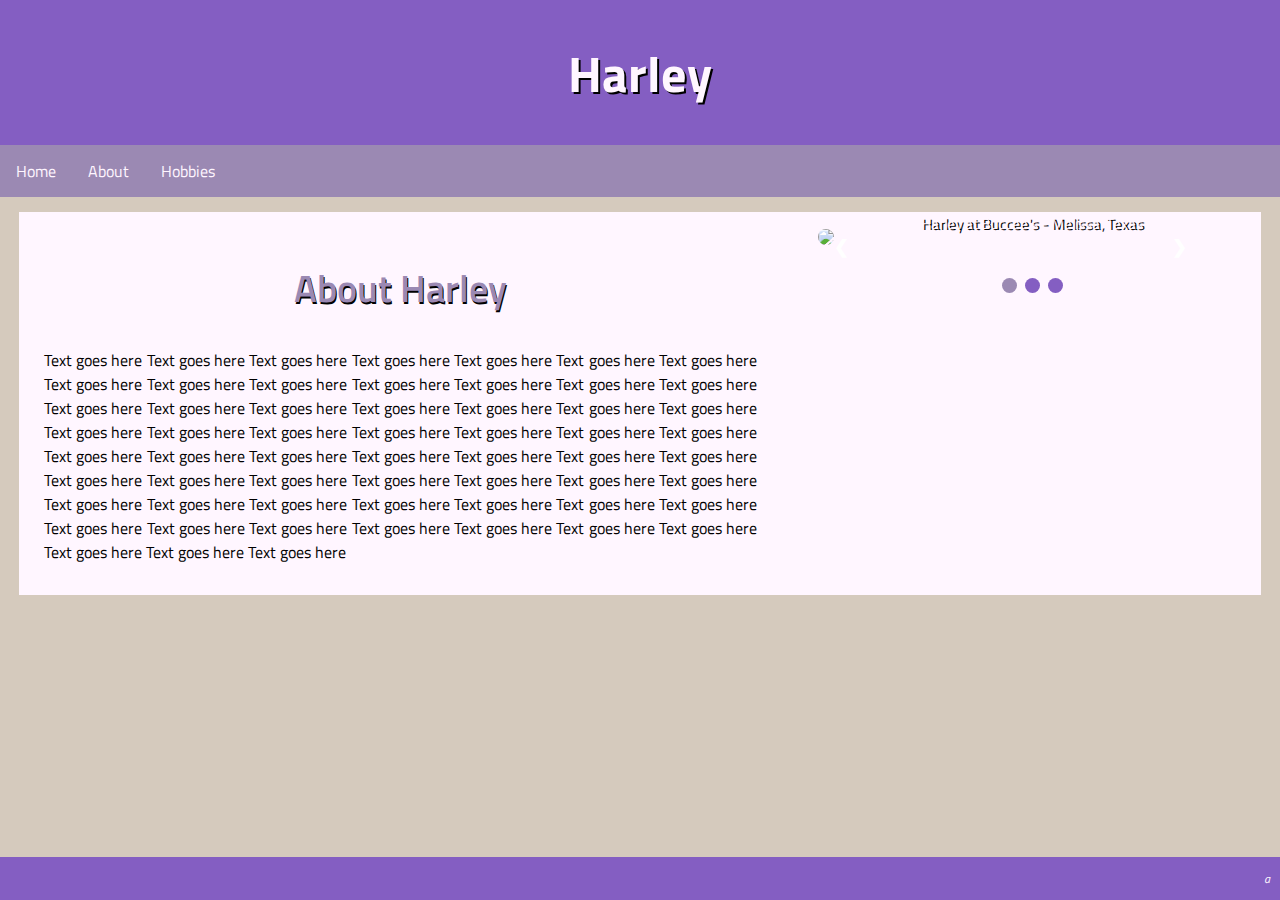
==== about.html @ cc7b2b5e "bioSite layout" ====
<!DOCTYPE html>
<html lang="en">
    <head>
        <meta charset="UTF-8">
        <link href="bioSite.css" rel="stylesheet" />
        <title>CSD 340 Web Development with HTML and CSS</title>

        <link rel="preconnect" href="https://fonts.googleapis.com">
        <link rel="preconnect" href="https://fonts.gstatic.com" crossorigin>
        <link href="https://fonts.googleapis.com/css2?family=Titillium+Web:wght@200;300;400;600;700&display=swap" rel="stylesheet"> 
    </head>

    <header>
        <h1>Harley</h1>
    </header>

    <body>
        <div id="navbar">
            <a href="index.html">Home</a>
            <a href="about.html">About</a>
            <a href="hobbies.html">Hobbies</a>
        </div>

        <div id="container">
            <div id="text">
                <h2>About Harley</h2>
                <p> Text goes here Text goes here Text goes here Text goes here Text goes here Text goes here Text goes here Text goes here Text goes here Text goes here Text goes here Text goes here Text goes here Text goes here Text goes here Text goes here Text goes here Text goes here Text goes here Text goes here Text goes here Text goes here Text goes here Text goes here Text goes here Text goes here Text goes here Text goes here Text goes here Text goes here Text goes here Text goes here Text goes here Text goes here Text goes here Text goes here Text goes here Text goes here Text goes here Text goes here Text goes here Text goes here Text goes here Text goes here Text goes here Text goes here Text goes here Text goes here Text goes here Text goes here Text goes here Text goes here Text goes here Text goes here Text goes here Text goes here Text goes here Text goes here Text goes here </p>
            </div>
            <div id="image">
                <!-- Slideshow container -->
                <div class="slideshow-container">

                    <!-- Full-width images with number and caption text -->
                    <div class="mySlides fade">
                    <div class="numbertext">1 / 3</div>
                    <img src="images/harleybuccees.jpg" style="width:100%">
                    <div class="text">Harley at Buccee's - Melissa, Texas</div>
                    </div>
                
                    <div class="mySlides fade">
                    <div class="numbertext">2 / 3</div>
                    <img src="images/harleyrocker.jpg" style="width:100%">
                    <div class="text">Harley as a Rockstar for Career Day</div>
                    </div>
                
                    <div class="mySlides fade">
                    <div class="numbertext">3 / 3</div>
                    <img src="images/harleyunicorn.jpg" style="width:100%">
                    <div class="text">Harley as a Unicorn, Ready to Scooter</div>
                    </div>
                
                    <!-- Next and previous buttons -->
                    <a class="prev" onclick="plusSlides(-1)">&#10094;</a>
                    <a class="next" onclick="plusSlides(1)">&#10095;</a>
                </div>
                <br>
                
                <!-- The dots/circles -->
                <div style="text-align:center">
                    <span class="dot" onclick="currentSlide(1)"></span>
                    <span class="dot" onclick="currentSlide(2)"></span>
                    <span class="dot" onclick="currentSlide(3)"></span>
                </div>          
            </div>
            <script>
                let slideIndex = 1;
                showSlides(slideIndex);
                
                function plusSlides(n) {
                showSlides(slideIndex += n);
                }
                
                function currentSlide(n) {
                showSlides(slideIndex = n);
                }
                
                function showSlides(n) {
                let i;
                let slides = document.getElementsByClassName("mySlides");
                let dots = document.getElementsByClassName("dot");
                if (n > slides.length) {slideIndex = 1}    
                if (n < 1) {slideIndex = slides.length}
                for (i = 0; i < slides.length; i++) {
                    slides[i].style.display = "none";  
                }
                for (i = 0; i < dots.length; i++) {
                    dots[i].className = dots[i].className.replace(" active", "");
                }
                slides[slideIndex-1].style.display = "block";  
                dots[slideIndex-1].className += " active";
                }
                </script>
            </div>
    </body>

    <footer>
        <p>
            a
        </p>
    </footer>

</html>
---- bioSite.css ----
html{
    align-content: center;
    background-color: #D5CABD;
}

body{
    margin: auto;
    padding-bottom: 3%;
    font-family: 'Titillium Web', Verdana, Arial, sans-serif;
}

header {
    background-color: #845ec2;
    color: #fff6ff;
    text-align: center;
    padding: 1px;
}

h1 {
    text-align: center;
    color: #fff6ff;
    text-shadow: 2px 2px #000;
    font-weight:700;
    font-size: 50px;
}

h2{
    text-align: center;
    color: #9b89b3;
    text-shadow: 1px 2px #000;
    font-weight: 600;
    font-size: 38px;
}

h3, h4 {
    text-align: center;
    color: black;
    font-weight: 400;
}

h5 {
    text-align: center;
    color: black;
    font-weight: 300;
}

h6{
    text-align: center;
    color: black;
    font-weight: 200;
}

footer {
    background-color: #845ec2;
    border-top: 15px solid #D5CABD;
    position: fixed;
    bottom: 0;
    width: 100%;
}

footer p {
    color: #fff6ff;
    font-weight: 400;
    padding-right: 10px;
    font-style: italic;
    font-size: .75em;
    float: right;
}

footer a {
    text-decoration: none;
    color: #fff6ff;
}

footer a:hover {
    text-decoration: underline;
}

img {
    max-width: 90%;
    border-radius: 20px 20px 20px 20px;
}

#container {
    align-content: center;
    width: 97%;
    margin: auto;
    padding: 10px;
    background-color: #fff6ff;
    overflow: auto;
}

#text {
    text-align: justify;
    width: 60%;
    margin: 5px;
    float: left;
}

#text p {
    padding-left: 10px;
    padding-right: 10px;
}

#image {
    align-content: center;
    width: 35%;
    margin: 5px;
    float: right;
}

#navbar {
    overflow: hidden;
    background-color: #9b89b3;
    border-bottom: 15px solid #D5CABD;
}

#navbar a {
    float: left;
    display: block;
    color: #fff6ff;
    text-align: center;
    padding: 14px 16px;
    text-decoration: none;
}

#navbar a:hover {
    background-color: #D5CABD;
    color: #845ec2;
}

* {box-sizing:border-box}

/* Slideshow container */
.slideshow-container {
  position: relative;
  margin: auto;
}

/* Hide the images by default */
.mySlides {
  display: none;
}

/* Next & previous buttons */
.prev, .next {
  cursor: pointer;
  position: absolute;
  top: 50%;
  width: auto;
  margin-top: -22px;
  padding: 16px;
  color: white;
  font-weight: bold;
  font-size: 18px;
  transition: 0.6s ease;
  border-radius: 0 3px 3px 0;
  user-select: none;
}

/* Position the "next button" to the right */
.next {
  right: 10%;
  border-radius: 3px 0 0 3px;
}

/* On hover, add a black background color with a little bit see-through */
.prev:hover, .next:hover {
  background-color: rgba(0,0,0,0.8);
}

/* Caption text */
.text {
  color: #fff6ff;
  font-size: 15px;
  padding: 8px 12px;
  position: absolute;
  bottom: 8px;
  width: 100%;
  text-align: center;
  font-family: 'Titillium Web', Verdana, Arial, sans-serif;
  text-shadow: 2px 1px #000;
}

/* Number text (1/3 etc) */
.numbertext {
  color: #fff6ff;
  font-size: 12px;
  padding: 8px 12px;
  position: absolute;
  top: 0;
  font-family: 'Titillium Web', Verdana, Arial, sans-serif;
  font-weight: bold;
}

/* The dots/bullets/indicators */
.dot {
  cursor: pointer;
  height: 15px;
  width: 15px;
  margin: 0 2px;
  background-color: #845ec2;
  border-radius: 50%;
  display: inline-block;
  transition: background-color 0.6s ease;
}

.active, .dot:hover {
  background-color: #9b89b3;
}

/* Fading animation */
.fade {
  animation-name: fade;
  animation-duration: 1.5s;
}

@keyframes fade {
  from {opacity: .4}
  to {opacity: 1}
}
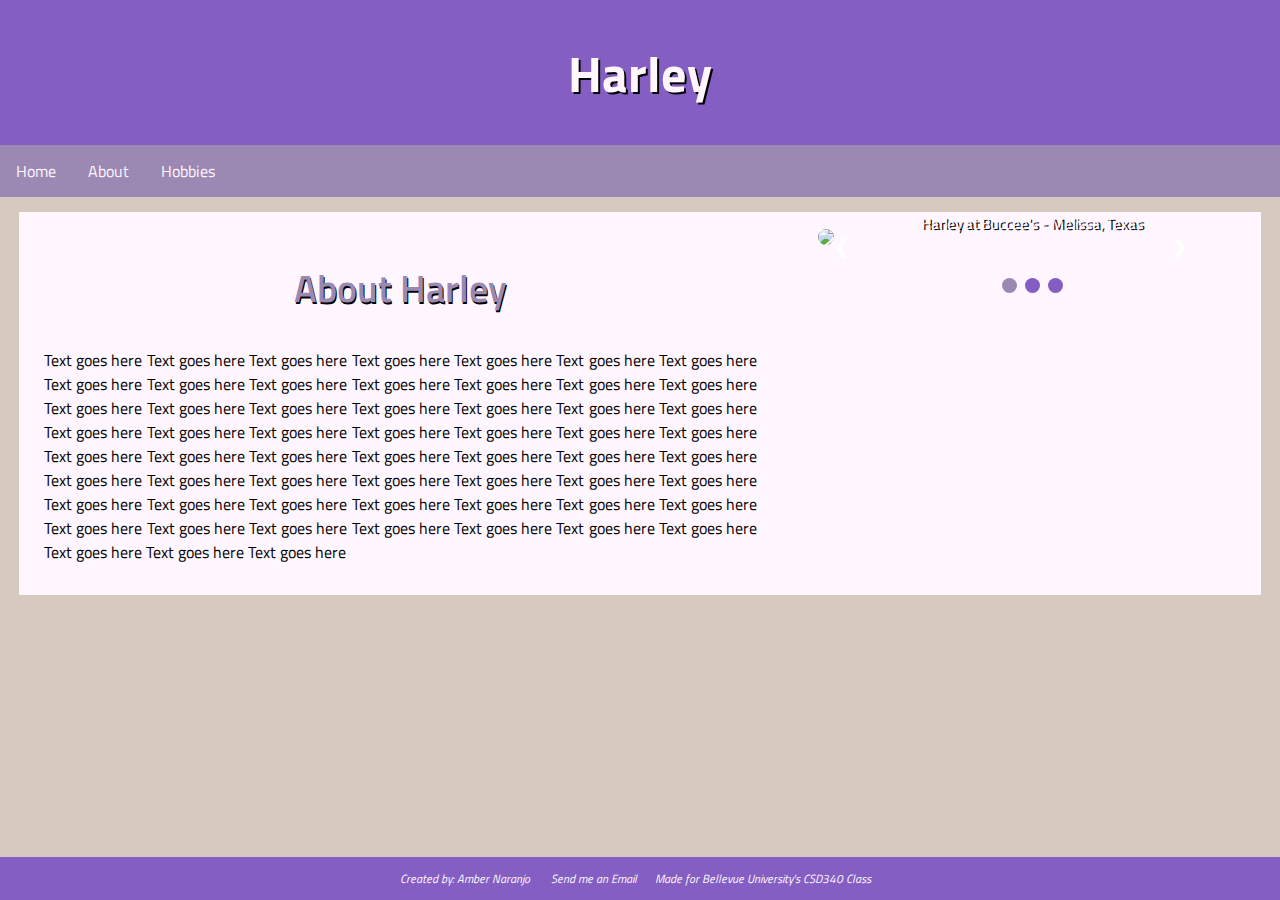
==== commit 89e3095e: "Updated footer" ====
--- a/about.html
+++ b/about.html
@@ -95,7 +95,9 @@
 
     <footer>
         <p>
-            a
+            Created by: Amber Naranjo &nbsp;&nbsp;&nbsp;&nbsp;&nbsp;
+            <a href="mailto:amnaranjo@my365.bellevue.edu">Send me an Email</a>&nbsp;&nbsp;&nbsp;&nbsp;&nbsp;
+            <a href="https://www.bellevue.edu/" target="_blank" rel="noopener noreferrer">Made for Bellevue University's CSD340 Class</a>
         </p>
     </footer>
 
--- a/bioSite.css
+++ b/bioSite.css
@@ -64,7 +64,7 @@
     padding-right: 10px;
     font-style: italic;
     font-size: .75em;
-    float: right;
+    text-align: center;
 }
 
 footer a {
@@ -107,6 +107,7 @@
     width: 35%;
     margin: 5px;
     float: right;
+    margin-bottom: 10px;
 }
 
 #navbar {
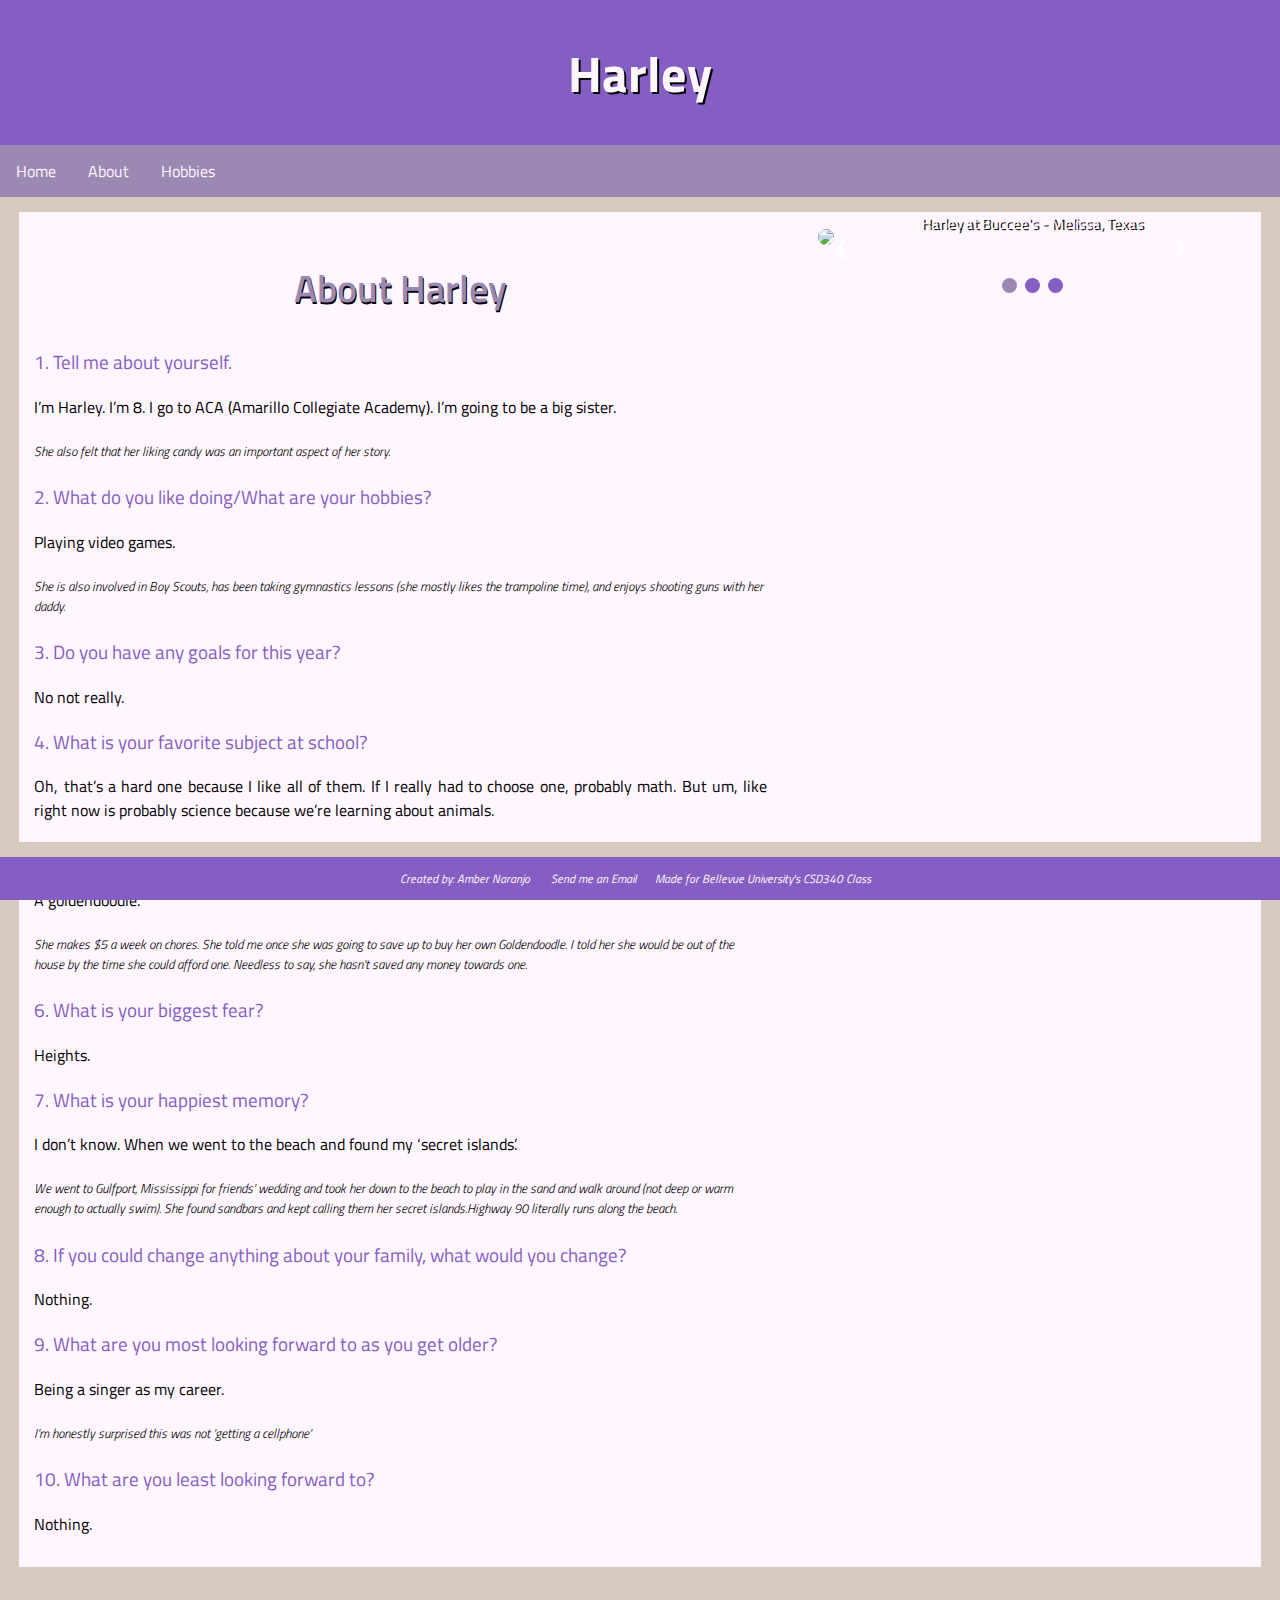
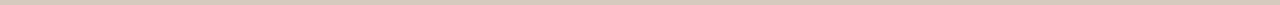
==== commit fe266179: "bioSitecomplete" ====
--- a/about.html
+++ b/about.html
@@ -24,7 +24,41 @@
         <div id="container">
             <div id="text">
                 <h2>About Harley</h2>
-                <p> Text goes here Text goes here Text goes here Text goes here Text goes here Text goes here Text goes here Text goes here Text goes here Text goes here Text goes here Text goes here Text goes here Text goes here Text goes here Text goes here Text goes here Text goes here Text goes here Text goes here Text goes here Text goes here Text goes here Text goes here Text goes here Text goes here Text goes here Text goes here Text goes here Text goes here Text goes here Text goes here Text goes here Text goes here Text goes here Text goes here Text goes here Text goes here Text goes here Text goes here Text goes here Text goes here Text goes here Text goes here Text goes here Text goes here Text goes here Text goes here Text goes here Text goes here Text goes here Text goes here Text goes here Text goes here Text goes here Text goes here Text goes here Text goes here Text goes here </p>
+                <p> <h3>1.	Tell me about yourself.</h3>
+                    I’m Harley. I’m 8. I go to ACA (Amarillo Collegiate Academy). I’m going to be a big sister.
+                    <h5>She also felt that her liking candy was an important aspect of her story.</h5>
+
+                    <h3>2.	What do you like doing/What are your hobbies?</h3>
+                    Playing video games. 
+                    <h5>She is also involved in Boy Scouts, has been taking gymnastics lessons (she mostly likes the trampoline time), and enjoys shooting guns with her daddy.</h5>
+                    
+                    <h3>3.	Do you have any goals for this year?</h3>
+                    No not really.
+                    
+                    <h3>4.	What is your favorite subject at school?</h3>
+                    Oh, that’s a hard one because I like all of them. If I really had to choose one, probably math. But um, like right now is probably science because we’re learning about animals.
+                    
+                    <h3>5.	If you could have anything in the world, what would you want?</h3>
+                    A goldendoodle.
+                    <h5>She makes $5 a week on chores. She told me once she was going to save up to buy her own Goldendoodle. I told her she would be out of the house by the time she could afford one. Needless to say, she hasn't saved any money towards one.</h5>
+                    
+                    <h3>6.	What is your biggest fear?</h3>
+                    Heights.
+                    
+                    <h3>7.	What is your happiest memory?</h3>
+                    I don’t know. When we went to the beach and found my ‘secret islands’.
+                    <h5>We went to Gulfport, Mississippi for friends' wedding and took her down to the beach to play in the sand and walk around (not deep or warm enough to actually swim). She found sandbars and kept calling them her secret islands.Highway 90 literally runs along the beach.</h5>
+                    
+                    <h3>8.	If you could change anything about your family, what would you change?</h3>
+                    Nothing.
+                    
+                    <h3>9.	What are you most looking forward to as you get older?</h3>
+                    Being a singer as my career.
+                    <h5>I'm honestly surprised this was not 'getting a cellphone'</h5>
+                    
+                    <h3>10.	What are you least looking forward to?</h3>
+                    Nothing.
+                    </p>
             </div>
             <div id="image">
                 <!-- Slideshow container -->
--- a/bioSite.css
+++ b/bioSite.css
@@ -33,15 +33,16 @@
 }
 
 h3, h4 {
-    text-align: center;
-    color: black;
+    text-align: left;
+    color: #845ec2;
     font-weight: 400;
 }
 
 h5 {
-    text-align: center;
+    text-align: left;
     color: black;
     font-weight: 300;
+    font-style: italic;
 }
 
 h6{
@@ -79,6 +80,16 @@
 img {
     max-width: 90%;
     border-radius: 20px 20px 20px 20px;
+}
+
+ul {
+  list-style-type: none;
+
+}
+
+#list {
+  width: 300px;
+  max-width: 300px;
 }
 
 #container {
